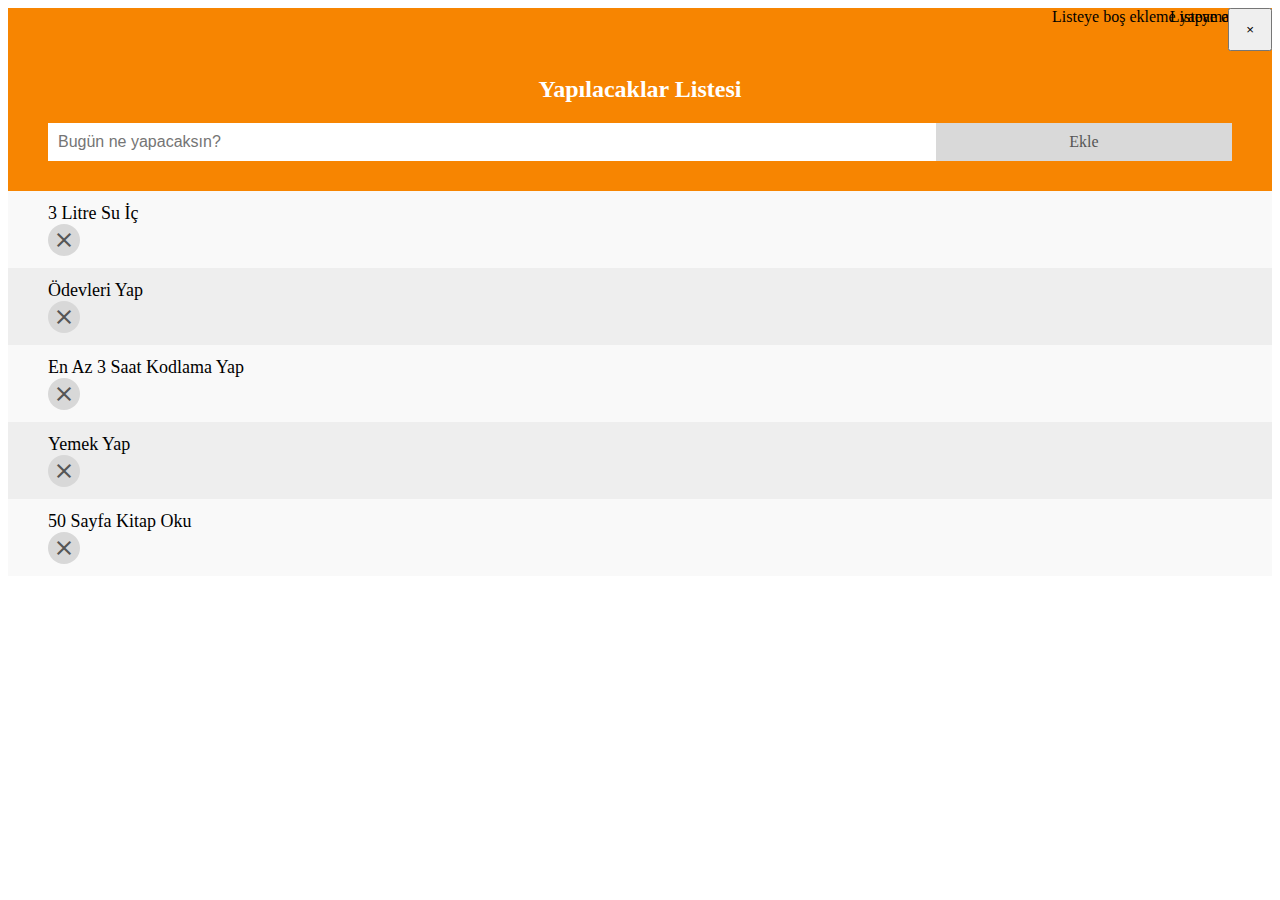
==== index.html @ 41841677 "todolist practice has been added." ====
<!DOCTYPE html>
<html lang="tr">

<head>
  <meta charset="UTF-8" />
  <meta http-equiv="X-UA-Compatible" content="IE=edge" />
  <meta name="viewport" content="width=device-width, initial-scale=1.0" />
  <link rel="stylesheet" href="/css/style.css" />
  <link rel="stylesheet" href="https://cdn.jsdelivr.net/npm/bootstrap@4.6.0/dist/css/bootstrap.min.css"
    integrity="sha384-B0vP5xmATw1+K9KRQjQERJvTumQW0nPEzvF6L/Z6nronJ3oUOFUFpCjEUQouq2+l" crossorigin="anonymous" />
  <link rel="stylesheet"
    href="https://fonts.googleapis.com/css2?family=Material+Symbols+Outlined:opsz,wght,FILL,GRAD@20..48,100..700,0..1,-50..200" />
  <title>Yapılacaklar Listesi</title>
</head>

<body>
  <div class="mr-1" style="position: relative">
    <div style="position: absolute; top: 0; right: 0">
      <div id="successToast" class="toast success hide" role="alert" aria-live="assertive" aria-atomic="true"
        data-delay="4000">
        <div>
          <button type="button" class="close" data-dismiss="toast" aria-label="Close">
            <span aria-hidden="true">&times;</span>
          </button>
        </div>
        <div class="toast-body">Listeye eklendi.</div>
      </div>
    </div>
  </div>
  <div class="mr-1" style="position: relative">
    <div style="position: absolute; top: 0; right: 0">
      <div id="errorToast" class="toast error hide" role="alert" aria-live="assertive" aria-atomic="true"
        data-delay="4000">
        <div>
          <button type="button" class="close" data-dismiss="toast" aria-label="Close">
            <span aria-hidden="true">&times;</span>
          </button>
        </div>
        <div class="toast-body">Listeye boş ekleme yapamazsınız!</div>
      </div>
    </div>
  </div>
  <div class="container">
    <div class="header">
      <img src="https://cdn.sanity.io/images/9kdepi1d/production/65c832d202a503b15d99e628f4313782f3ef50db-300x62.png"
        class="mb-1" alt="" />
      <h2 class="mt-4 mb-2">Yapılacaklar Listesi</h2>
      <input type="text" id="task" placeholder="Bugün ne yapacaksın?" />
      <span onclick="newElement()" id="liveToastBtn" class="button">Ekle</span>
    </div>

    <ul id="list">
      <li onclick="toggleComplete(this)" class="d-flex justify-content-between" >3 Litre Su İç<button onclick="removeElement(this)">
        <span class="material-symbols-outlined">
          close
          </span>
        </button></li>
      <li onclick="toggleComplete(this)" class="d-flex justify-content-between">Ödevleri Yap<button onclick="removeElement(this)">
        <span class="material-symbols-outlined">
          close
          </span>
      </button></li>
      <li onclick="toggleComplete(this)" class="d-flex justify-content-between">En Az 3 Saat Kodlama Yap<button onclick="removeElement(this)"><span class="material-symbols-outlined">
        close
        </span>
      </button></li>
      <li onclick="toggleComplete(this)" class="d-flex justify-content-between">Yemek Yap<button onclick="removeElement(this)">
        <span class="material-symbols-outlined">
          close
          </span>
      </button></li>
      <li onclick="toggleComplete(this)" class="d-flex justify-content-between">50 Sayfa Kitap Oku<button onclick="removeElement(this)"><span class="material-symbols-outlined">
        close
        </span>
      </button></li>
    </ul>
    <script src="https://code.jquery.com/jquery-3.5.1.slim.min.js"
      integrity="sha384-DfXdz2htPH0lsSSs5nCTpuj/zy4C+OGpamoFVy38MVBnE+IbbVYUew+OrCXaRkfj"
      crossorigin="anonymous"></script>
    <script src="https://cdn.jsdelivr.net/npm/bootstrap@4.6.0/dist/js/bootstrap.bundle.min.js"
      integrity="sha384-Piv4xVNRyMGpqkS2by6br4gNJ7DXjqk09RmUpJ8jgGtD7zP9yug3goQfGII0yAns"
      crossorigin="anonymous"></script>
    <script src="script.js">

    </script>
  </div>
</body>

</html>
---- css/style.css ----
* {
  box-sizing: border-box;
}

ul {
  margin: 0;
  padding: 0;
}

ul li {
  cursor: pointer;
  position: relative;
  padding: 12px 8px 12px 40px;
  background: #eee;
  font-size: 18px;
  transition: 0.2s;
  list-style-type: none;

  -webkit-user-select: none;
  -moz-user-select: none;
  -ms-user-select: none;
  user-select: none;
}

ul li:nth-child(odd) {
  background: #f9f9f9;
}

ul li:hover {
  background: #ddd;
}

ul li.checked {
  display: flex;
  align-items: center;
  background: #276678;
  color: #fff;
  text-decoration: line-through;
}

ul li.checked::before {
  content: "";
  position: absolute;
  border-color: #fff;
  border-style: solid;
  border-width: 0 2px 2px 0;
  top: 18px;
  left: 16px;
  transform: rotate(45deg);
  height: 15px;
  width: 7px;
}

.close {
  position: absolute;
  right: 0;
  top: 0;
  padding: 12px 16px 12px 16px;
}

.close:hover {
  background-color: #f78501;
  color: white;

}

.header {
  background-color: #f78501;
  padding: 30px 40px;
  color: white;
  text-align: center;
}

img {
  background-color: white;
}

.header:after {
  content: "";
  display: table;
  clear: both;
}

input {
  margin: 0;
  border: none;
  border-radius: 0;
  width: 75%;
  padding: 10px;
  float: left;
  font-size: 16px;
}

.button {
  padding: 10px;
  width: 25%;
  background: #d9d9d9;
  color: #555;
  float: left;
  text-align: center;
  font-size: 16px;
  cursor: pointer;
  transition: 0.3s;
  border-radius: 0;
}

.button:hover {
  background-color: #bbb;
}

li button {
  background-color:#d8d8d8;
  border: 0;
  border-radius: 100%;
  padding: 4px 4px;
  display: flex;
  color:#555;
}

li button:hover {
  background-color: #cfcfcf;
  border: 0;
  border-radius: 100%;
  padding: 4px 4px;
  display: flex;
}

.completed {
  background-color: lightgreen;
  color: grey;
}

.completed:nth-child(odd) {
  background-color: lightgreen;
}

.completed-icon {
  color: green;
  margin-right: 10px;
}
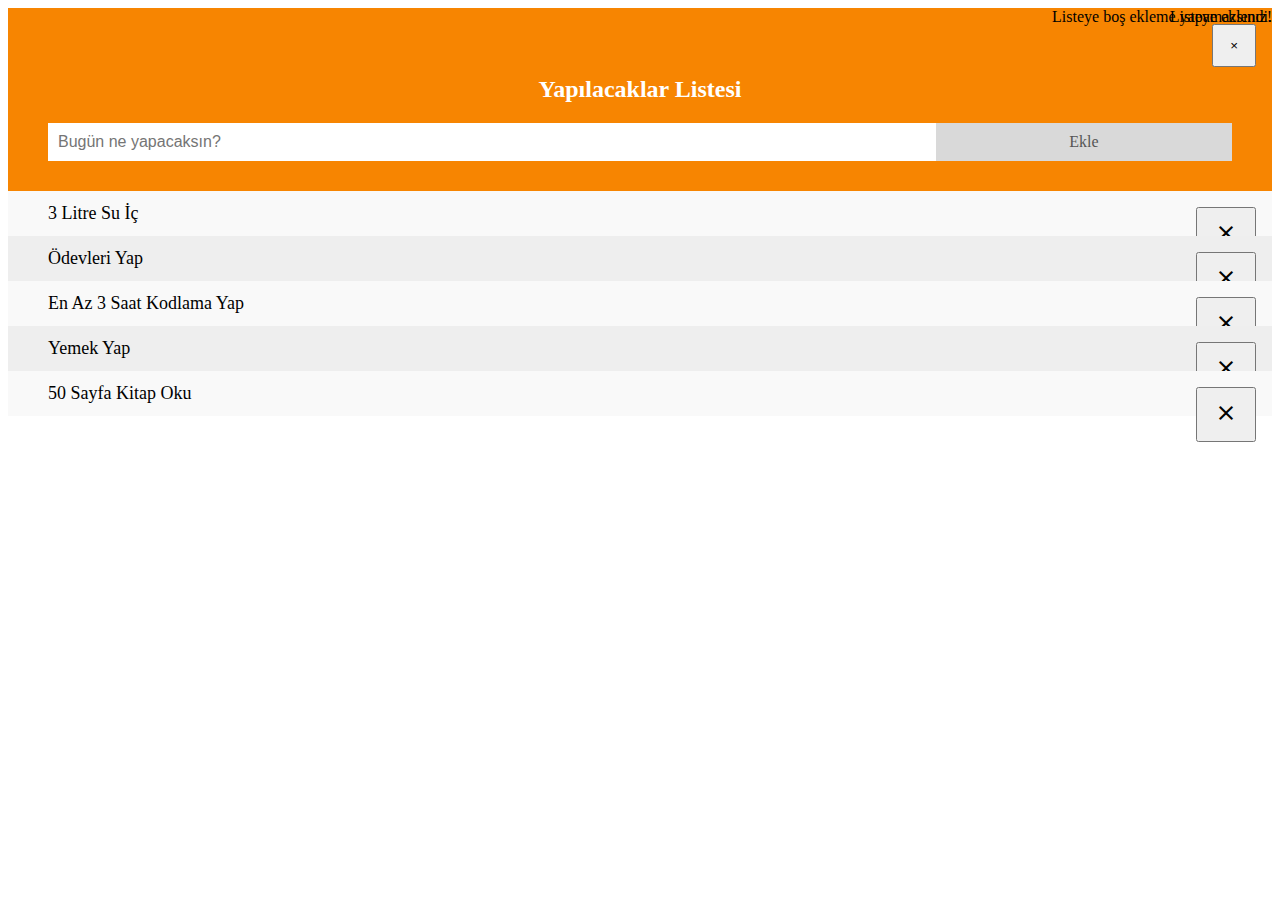
==== commit 8a6660d3: "The todolist practice has been completed." ====
--- a/index.html
+++ b/index.html
@@ -5,7 +5,7 @@
   <meta charset="UTF-8" />
   <meta http-equiv="X-UA-Compatible" content="IE=edge" />
   <meta name="viewport" content="width=device-width, initial-scale=1.0" />
-  <link rel="stylesheet" href="/css/style.css" />
+  <link rel="stylesheet" href="./css/style.css" />
   <link rel="stylesheet" href="https://cdn.jsdelivr.net/npm/bootstrap@4.6.0/dist/css/bootstrap.min.css"
     integrity="sha384-B0vP5xmATw1+K9KRQjQERJvTumQW0nPEzvF6L/Z6nronJ3oUOFUFpCjEUQouq2+l" crossorigin="anonymous" />
   <link rel="stylesheet"
@@ -50,29 +50,34 @@
     </div>
 
     <ul id="list">
-      <li onclick="toggleComplete(this)" class="d-flex justify-content-between" >3 Litre Su İç<button onclick="removeElement(this)">
-        <span class="material-symbols-outlined">
-          close
+      <li onclick="toggleComplete(this)" class="d-flex justify-content-between">3 Litre Su İç<button class="close"
+          onclick="removeElement(this)">
+          <span class="material-symbols-outlined">
+            close
           </span>
         </button></li>
-      <li onclick="toggleComplete(this)" class="d-flex justify-content-between">Ödevleri Yap<button onclick="removeElement(this)">
-        <span class="material-symbols-outlined">
-          close
+      <li onclick="toggleComplete(this)" class="d-flex justify-content-between">Ödevleri Yap<button class="close"
+          onclick="removeElement(this)">
+          <span class="material-symbols-outlined">
+            close
           </span>
-      </button></li>
-      <li onclick="toggleComplete(this)" class="d-flex justify-content-between">En Az 3 Saat Kodlama Yap<button onclick="removeElement(this)"><span class="material-symbols-outlined">
-        close
-        </span>
-      </button></li>
-      <li onclick="toggleComplete(this)" class="d-flex justify-content-between">Yemek Yap<button onclick="removeElement(this)">
-        <span class="material-symbols-outlined">
-          close
+        </button></li>
+      <li onclick="toggleComplete(this)" class="d-flex justify-content-between">En Az 3 Saat Kodlama Yap<button
+          class="close" onclick="removeElement(this)"><span class="material-symbols-outlined">
+            close
           </span>
-      </button></li>
-      <li onclick="toggleComplete(this)" class="d-flex justify-content-between">50 Sayfa Kitap Oku<button onclick="removeElement(this)"><span class="material-symbols-outlined">
-        close
-        </span>
-      </button></li>
+        </button></li>
+      <li onclick="toggleComplete(this)" class="d-flex justify-content-between">Yemek Yap<button class="close"
+          onclick="removeElement(this)">
+          <span class="material-symbols-outlined">
+            close
+          </span>
+        </button></li>
+      <li onclick="toggleComplete(this)" class="d-flex justify-content-between">50 Sayfa Kitap Oku<button class="close"
+          onclick="removeElement(this)"><span class="material-symbols-outlined">
+            close
+          </span>
+        </button></li>
     </ul>
     <script src="https://code.jquery.com/jquery-3.5.1.slim.min.js"
       integrity="sha384-DfXdz2htPH0lsSSs5nCTpuj/zy4C+OGpamoFVy38MVBnE+IbbVYUew+OrCXaRkfj"
@@ -80,9 +85,7 @@
     <script src="https://cdn.jsdelivr.net/npm/bootstrap@4.6.0/dist/js/bootstrap.bundle.min.js"
       integrity="sha384-Piv4xVNRyMGpqkS2by6br4gNJ7DXjqk09RmUpJ8jgGtD7zP9yug3goQfGII0yAns"
       crossorigin="anonymous"></script>
-    <script src="script.js">
-
-    </script>
+    <script src="./script.js"></script>
   </div>
 </body>
 
--- a/css/style.css
+++ b/css/style.css
@@ -53,8 +53,8 @@
 
 .close {
   position: absolute;
-  right: 0;
-  top: 0;
+  right: 16px;
+  top: 16px;
   padding: 12px 16px 12px 16px;
 }
 
@@ -108,23 +108,6 @@
   background-color: #bbb;
 }
 
-li button {
-  background-color:#d8d8d8;
-  border: 0;
-  border-radius: 100%;
-  padding: 4px 4px;
-  display: flex;
-  color:#555;
-}
-
-li button:hover {
-  background-color: #cfcfcf;
-  border: 0;
-  border-radius: 100%;
-  padding: 4px 4px;
-  display: flex;
-}
-
 .completed {
   background-color: lightgreen;
   color: grey;
